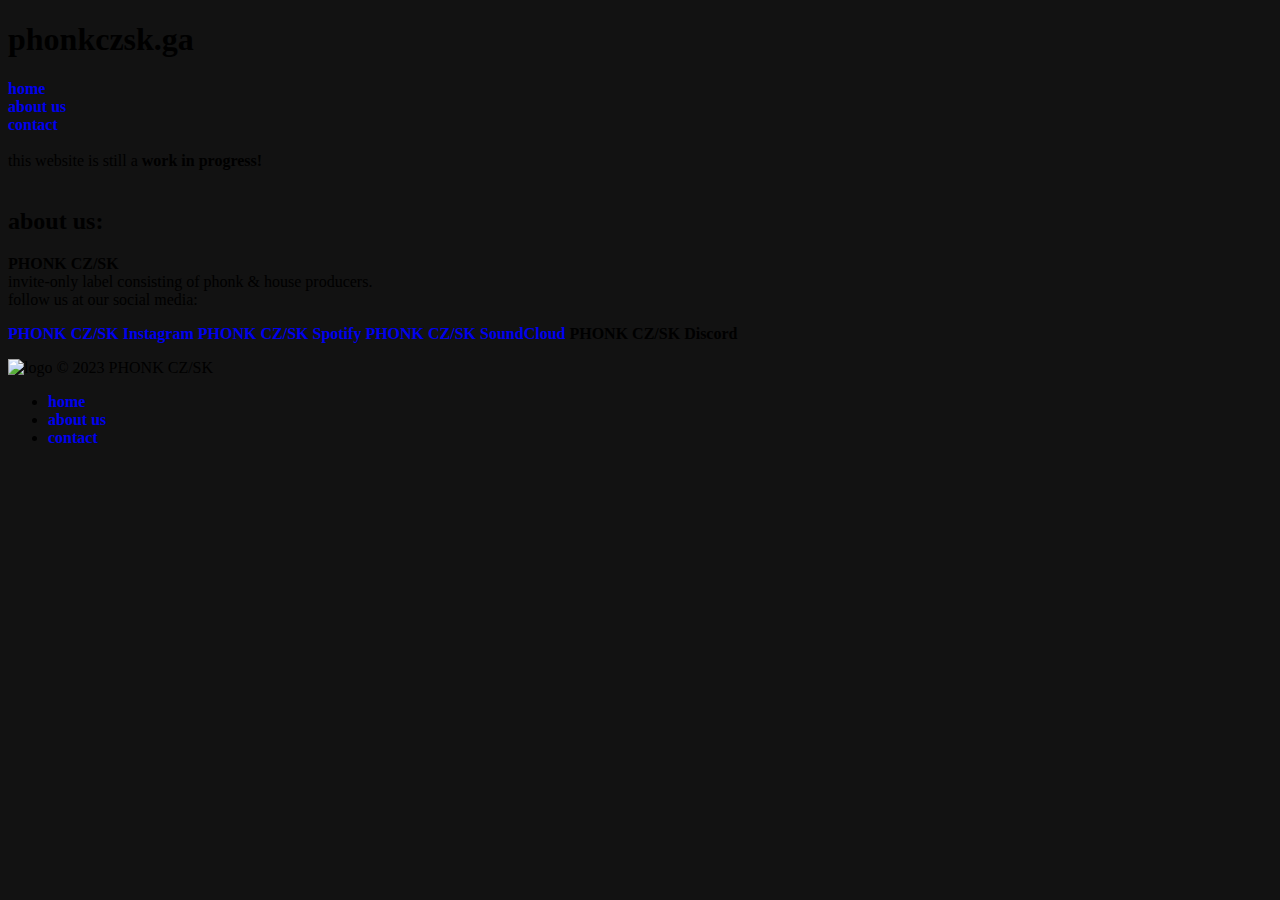
==== among-us/index.html @ 074ff2d4 "+footer,favicon +about-us +contact" ====
<!DOCTYPE html>
<html lang="en">

<head>
    <meta charset="UTF-8">
    <meta http-equiv="X-UA-Compatible" content="IE=edge">
    <meta name="viewport" content="width=device-width, initial-scale=1.0">
    <title>about us • phonk cz/sk</title>
    <link href="https://cdn.jsdelivr.net/npm/bootstrap@5.3.0-alpha1/dist/css/bootstrap.min.css" rel="stylesheet"
        integrity="sha384-GLhlTQ8iRABdZLl6O3oVMWSktQOp6b7In1Zl3/Jr59b6EGGoI1aFkw7cmDA6j6gD" crossorigin="anonymous">
    <script src="https://cdn.jsdelivr.net/npm/bootstrap@5.3.0-alpha1/dist/js/bootstrap.bundle.min.js"
        integrity="sha384-w76AqPfDkMBDXo30jS1Sgez6pr3x5MlQ1ZAGC+nuZB+EYdgRZgiwxhTBTkF7CXvN"
        crossorigin="anonymous"></script>
    <link rel="stylesheet" href="/css/index.css">
    <link rel="shortcut icon" href="/logo.jpg" type="image/x-icon">
</head>

<body>
    <div class="container text-center">
        <header>
            <h1 class="text-white">phonkczsk.ga</h1>
            <div class="row">
                <div class="col">
                    <a class="text-white" href="/">home</a>
                </div>
                <div class="col">
                    <a class="text-white" href="/among-us/">about us</a>
                </div>
                <div class="col">
                    <a class="text-white" href="/contact/">contact</a>
                </div>
            </div>
        </header>
    <br><div class="alert alert-warning">this website is still a <b>work in progress!</b></div><br>
    <h2 class="text-bg-danger" id="artists">about us:</h2>
    <p class="text-white"><b>PHONK CZ/SK</b><br>
        invite-only label consisting of phonk & house producers. <br>      
        follow us at our social media:</p>
    <div class="list-group">
        <a href="https://instagram.com/phonkczsk" class="list-group-item list-group-item-action">PHONK CZ/SK Instagram</a>
        <a href="https://open.spotify.com/artist/1lc5n2pQ6NFSFcSFTnJUFX" class="list-group-item list-group-item-action">PHONK CZ/SK Spotify</a>
        <a href="https://soundcloud.com/phonkczsk" class="list-group-item list-group-item-action">PHONK CZ/SK SoundCloud</a>
        <a class="list-group-item list-group-item-action disabled">PHONK CZ/SK Discord</a>
      </div>

      <footer class="d-flex flex-wrap justify-content-between align-items-center py-3 my-4 border-top text-white">
        
        <p class="col-md-4 mb-0 text-white"><img src="https://femboy.steveruu.ga/cdn/logo.jpg" alt="logo" style="width: 50px;">
            © 2023 PHONK CZ/SK</p>
        
        <ul class="nav col-md-4 justify-content-end">
          <li class="nav-item"><a href="/" class="nav-link px-2 text-white">home</a></li>
          <li class="nav-item"><a href="/among-us/" class="nav-link px-2 text-white">about us</a></li>
          <li class="nav-item"><a href="/contact/" class="nav-link px-2 text-white">contact</a></li>
        </ul>
      </footer>
    </div>
    
</body>
</html>
---- css/index.css ----
body {
    background-color: #121212;
}

a {
    text-decoration: none;
    font-weight: bold;
}
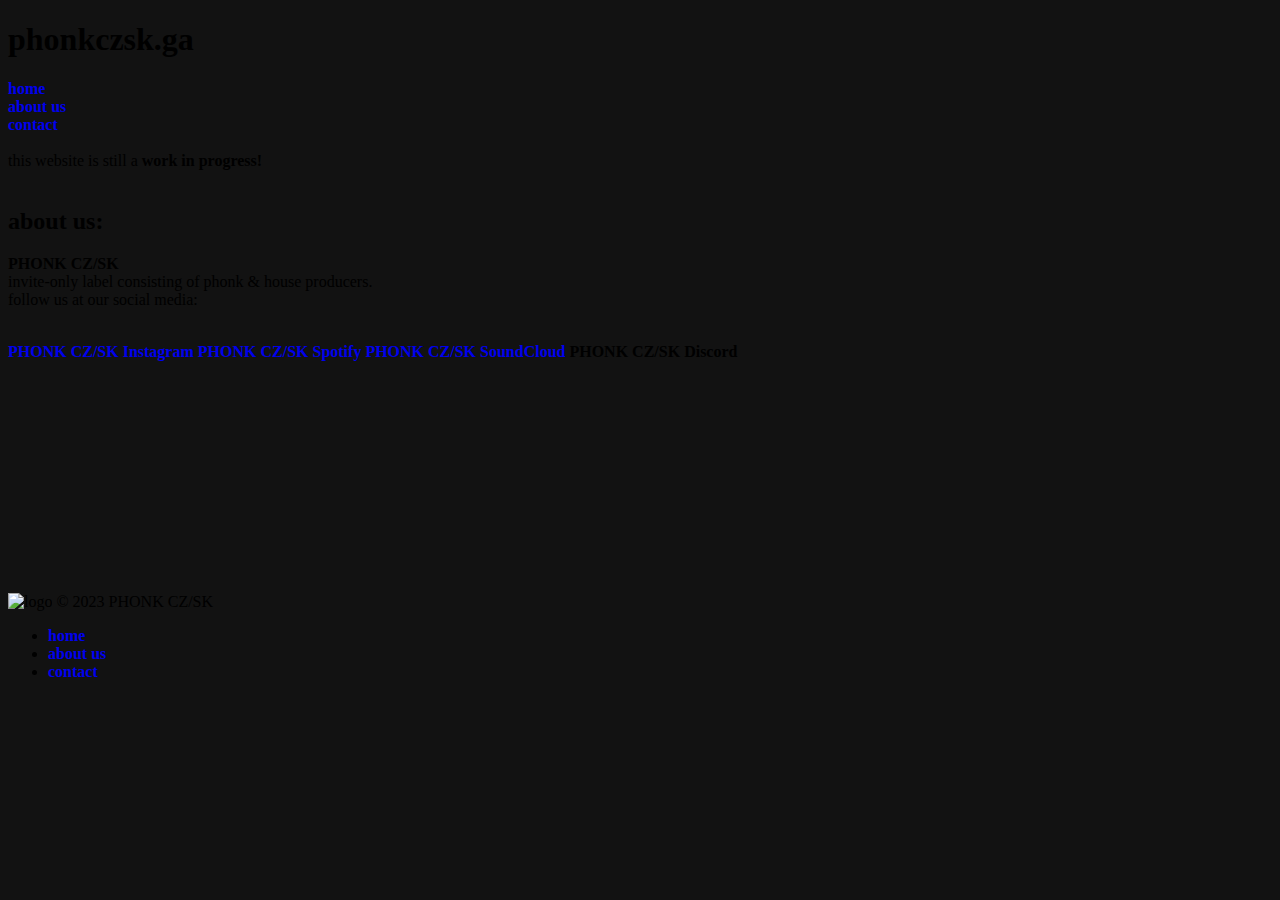
==== commit 1bfd7f8c: "ez" ====
--- a/among-us/index.html
+++ b/among-us/index.html
@@ -35,7 +35,7 @@
     <h2 class="text-bg-danger" id="artists">about us:</h2>
     <p class="text-white"><b>PHONK CZ/SK</b><br>
         invite-only label consisting of phonk & house producers. <br>      
-        follow us at our social media:</p>
+        follow us at our social media:</p><br>
     <div class="list-group">
         <a href="https://instagram.com/phonkczsk" class="list-group-item list-group-item-action">PHONK CZ/SK Instagram</a>
         <a href="https://open.spotify.com/artist/1lc5n2pQ6NFSFcSFTnJUFX" class="list-group-item list-group-item-action">PHONK CZ/SK Spotify</a>
@@ -43,17 +43,17 @@
         <a class="list-group-item list-group-item-action disabled">PHONK CZ/SK Discord</a>
       </div>
 
-      <footer class="d-flex flex-wrap justify-content-between align-items-center py-3 my-4 border-top text-white">
-        
-        <p class="col-md-4 mb-0 text-white"><img src="https://femboy.steveruu.ga/cdn/logo.jpg" alt="logo" style="width: 50px;">
-            © 2023 PHONK CZ/SK</p>
-        
-        <ul class="nav col-md-4 justify-content-end">
-          <li class="nav-item"><a href="/" class="nav-link px-2 text-white">home</a></li>
-          <li class="nav-item"><a href="/among-us/" class="nav-link px-2 text-white">about us</a></li>
-          <li class="nav-item"><a href="/contact/" class="nav-link px-2 text-white">contact</a></li>
-        </ul>
-      </footer>
+      <br><br><br><br><br><br><br><br><br><br><br><br>
+        <footer class="d-flex flex-wrap justify-content-between align-items-center py-3 my-4 border-top text-white footer">
+            <p class="col-md-4 mb-0 text-white"><img src="https://femboy.steveruu.ga/cdn/logo.jpg" alt="logo" style="width: 50px;">
+                © 2023 PHONK CZ/SK</p>
+            
+            <ul class="nav col-md-4 justify-content-end">
+              <li class="nav-item"><a href="/" class="nav-link px-2 text-white">home</a></li>
+              <li class="nav-item"><a href="/among-us/" class="nav-link px-2 text-white">about us</a></li>
+              <li class="nav-item"><a href="/contact/" class="nav-link px-2 text-white">contact</a></li>
+            </ul>
+          </footer>
     </div>
     
 </body>
--- a/css/index.css
+++ b/css/index.css
@@ -5,4 +5,10 @@
 a {
     text-decoration: none;
     font-weight: bold;
+}
+
+.footerdole {
+    position: fixed;
+    bottom: 0;
+    width: auto;
 }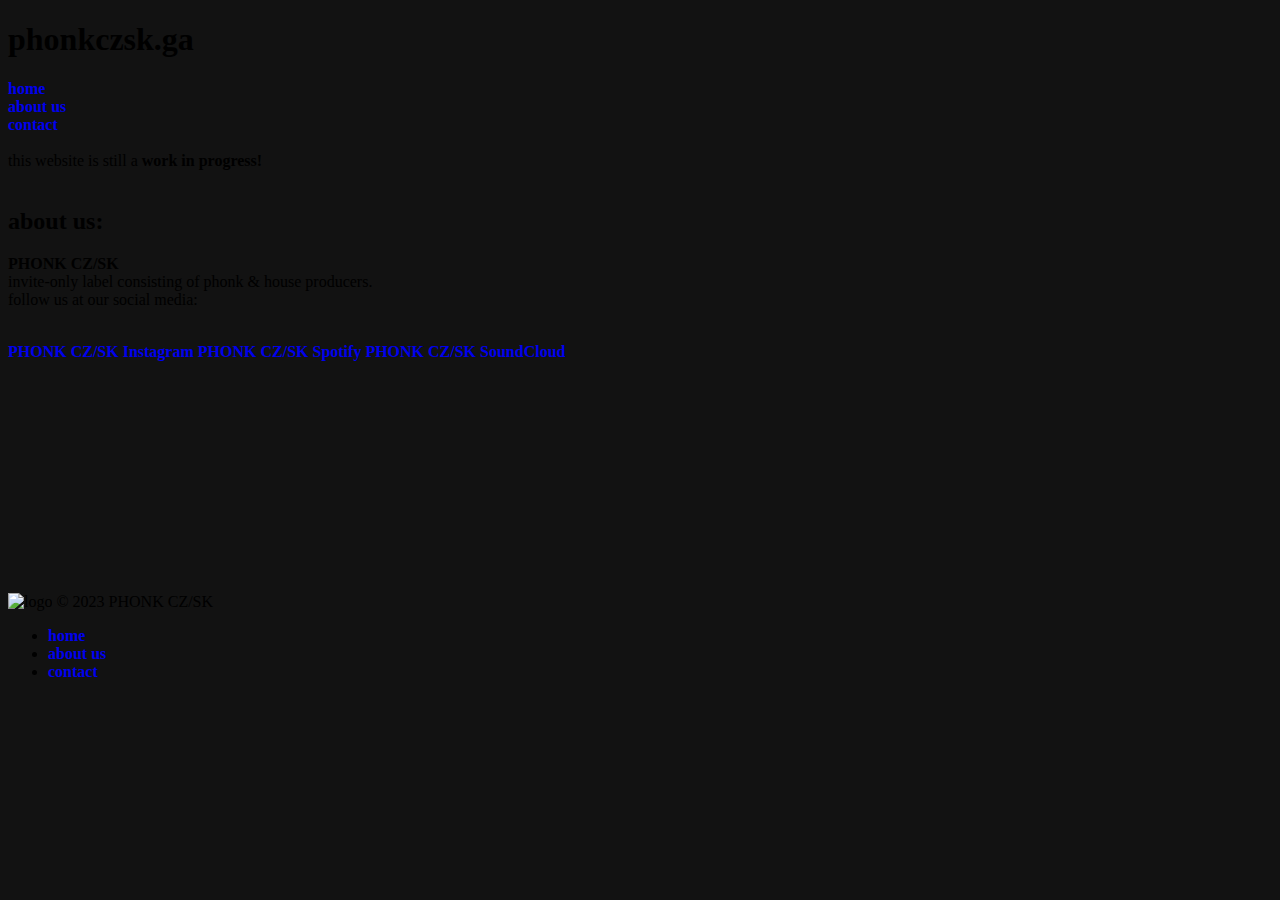
==== commit 1d9019d4: "mmmmmmmmmmmmmm javascript" ====
--- a/among-us/index.html
+++ b/among-us/index.html
@@ -37,10 +37,10 @@
         invite-only label consisting of phonk & house producers. <br>      
         follow us at our social media:</p><br>
     <div class="list-group">
-        <a href="https://instagram.com/phonkczsk" class="list-group-item list-group-item-action">PHONK CZ/SK Instagram</a>
-        <a href="https://open.spotify.com/artist/1lc5n2pQ6NFSFcSFTnJUFX" class="list-group-item list-group-item-action">PHONK CZ/SK Spotify</a>
-        <a href="https://soundcloud.com/phonkczsk" class="list-group-item list-group-item-action">PHONK CZ/SK SoundCloud</a>
-        <a class="list-group-item list-group-item-action disabled">PHONK CZ/SK Discord</a>
+        <a href="https://instagram.com/phonkczsk" class="list-group-item list-group-item-action list-group-item-dark">PHONK CZ/SK Instagram</a>
+        <a href="https://open.spotify.com/artist/1lc5n2pQ6NFSFcSFTnJUFX" class="list-group-item list-group-item-action list-group-item-dark">PHONK CZ/SK Spotify</a>
+        <a href="https://soundcloud.com/phonkczsk" class="list-group-item list-group-item-action list-group-item-dark">PHONK CZ/SK SoundCloud</a>
+
       </div>
 
       <br><br><br><br><br><br><br><br><br><br><br><br>
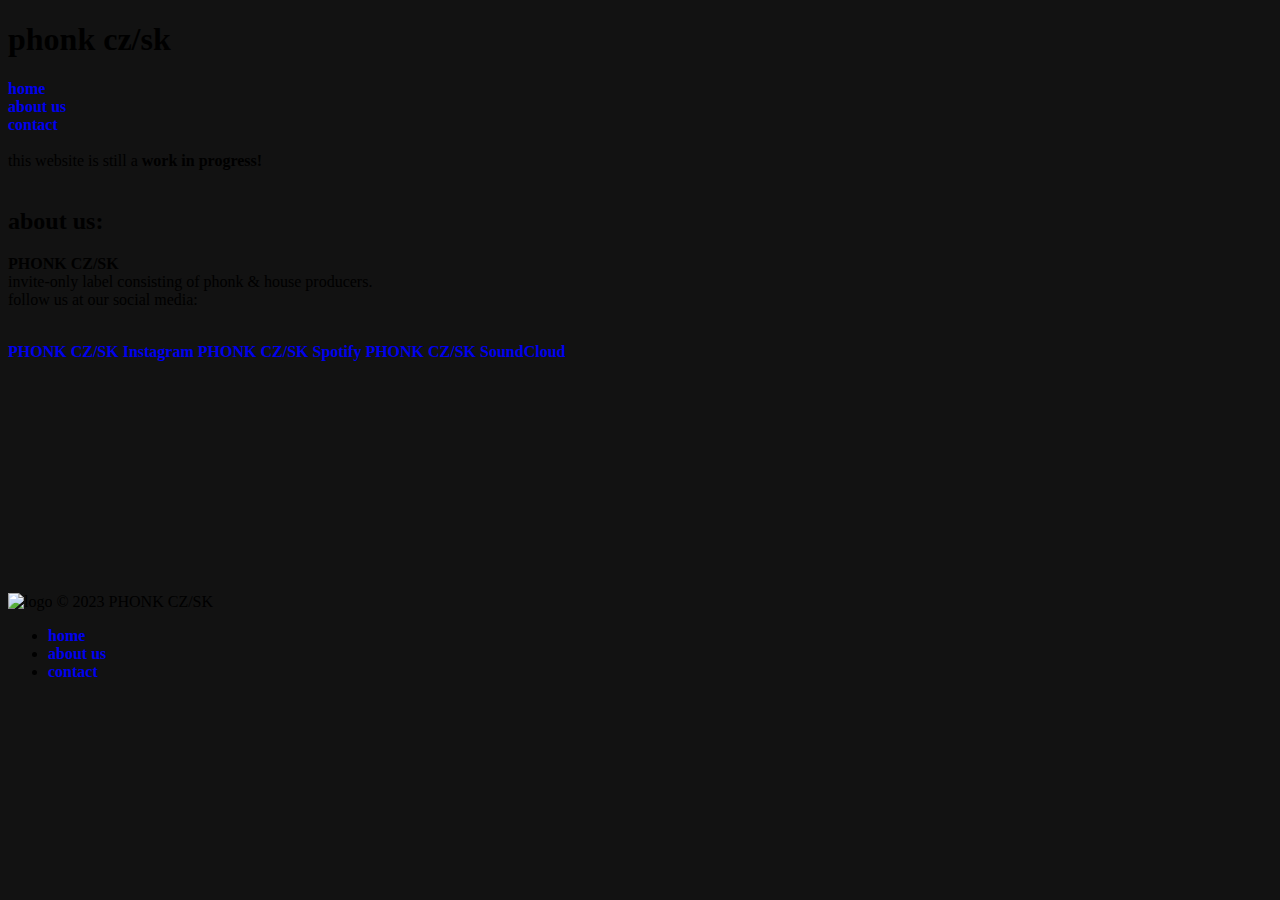
==== commit 39c6fe1f: "rebrand :PPPPPP" ====
--- a/among-us/index.html
+++ b/among-us/index.html
@@ -18,7 +18,7 @@
 <body>
     <div class="container text-center">
         <header>
-            <h1 class="text-white">phonkczsk.ga</h1>
+            <h1 class="text-white">phonk cz/sk</h1>
             <div class="row">
                 <div class="col">
                     <a class="text-white" href="/">home</a>
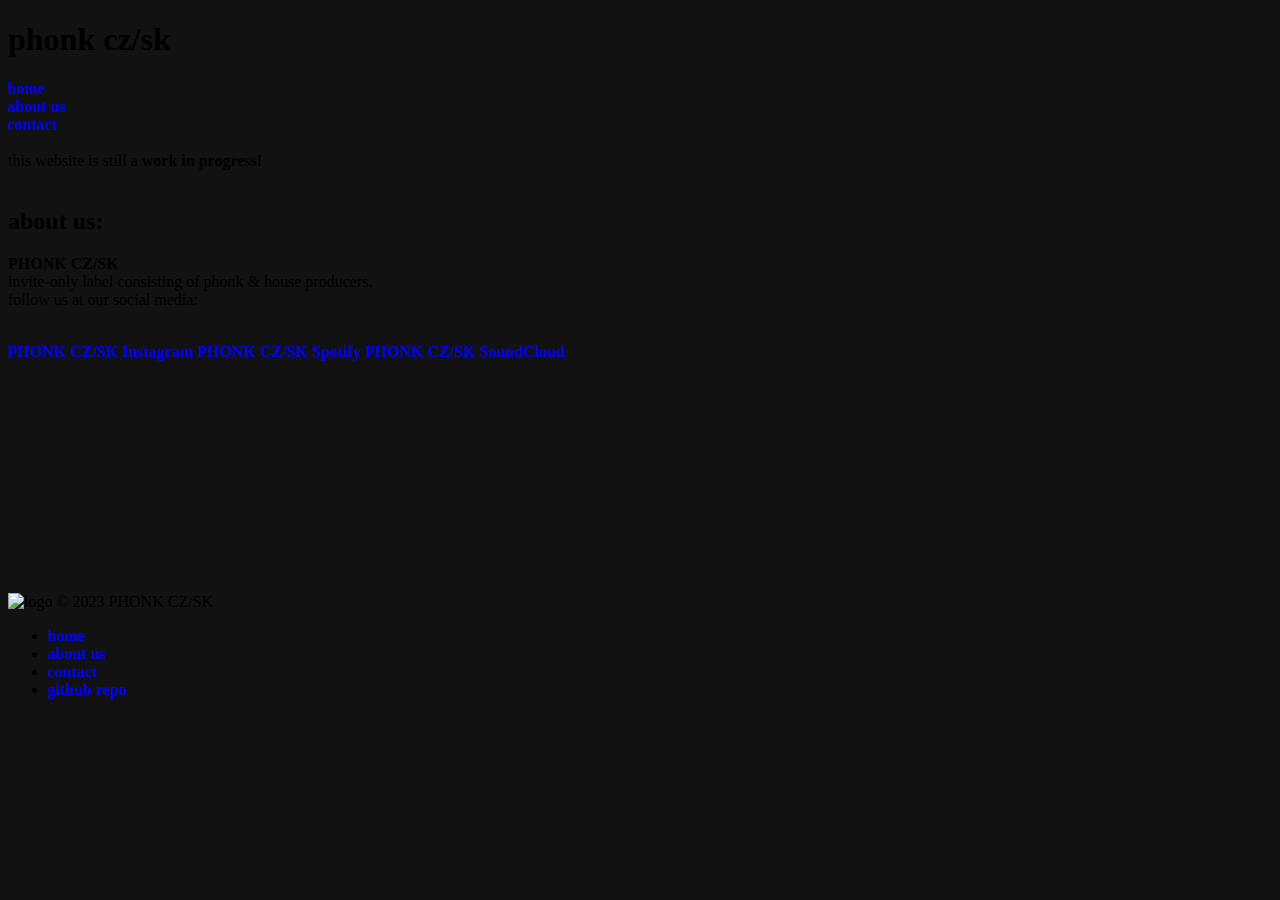
==== commit 978cc864: "+repolink" ====
--- a/among-us/index.html
+++ b/among-us/index.html
@@ -52,6 +52,7 @@
               <li class="nav-item"><a href="/" class="nav-link px-2 text-white">home</a></li>
               <li class="nav-item"><a href="/among-us/" class="nav-link px-2 text-white">about us</a></li>
               <li class="nav-item"><a href="/contact/" class="nav-link px-2 text-white">contact</a></li>
+              <li class="nav-item"><a href="https://github.com/steveruu/phonkczsk.ga" class="nav-link px-2 text-white">github repo</a></li>
             </ul>
           </footer>
     </div>
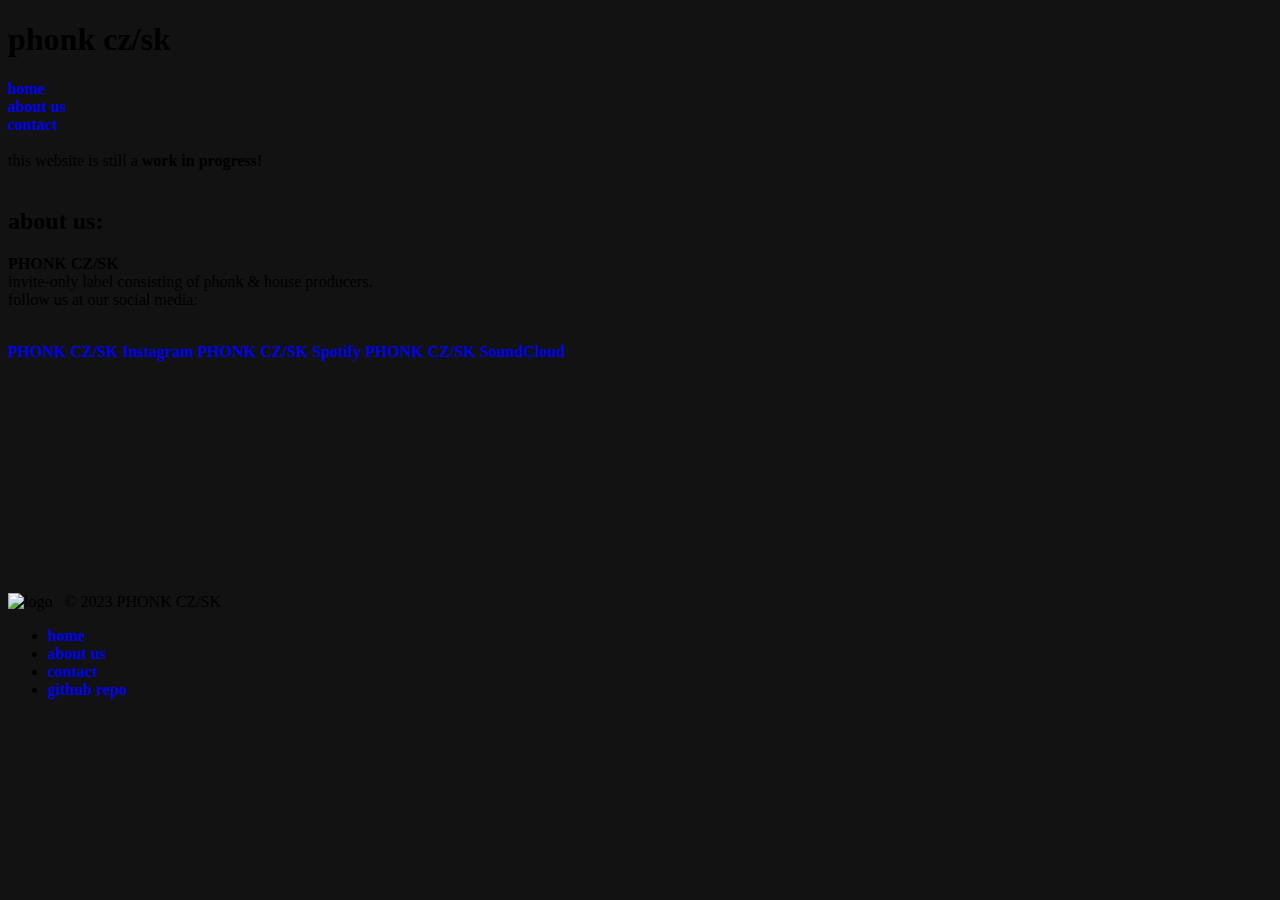
==== commit 574e5306: "+ artists" ====
--- a/among-us/index.html
+++ b/among-us/index.html
@@ -46,7 +46,7 @@
       <br><br><br><br><br><br><br><br><br><br><br><br>
         <footer class="d-flex flex-wrap justify-content-between align-items-center py-3 my-4 border-top text-white footer">
             <p class="col-md-4 mb-0 text-white"><img src="https://femboy.steveruu.ga/cdn/logo.jpg" alt="logo" style="width: 50px;">
-                © 2023 PHONK CZ/SK</p>
+                &nbsp;&nbsp;© 2023 PHONK CZ/SK</p>
             
             <ul class="nav col-md-4 justify-content-end">
               <li class="nav-item"><a href="/" class="nav-link px-2 text-white">home</a></li>
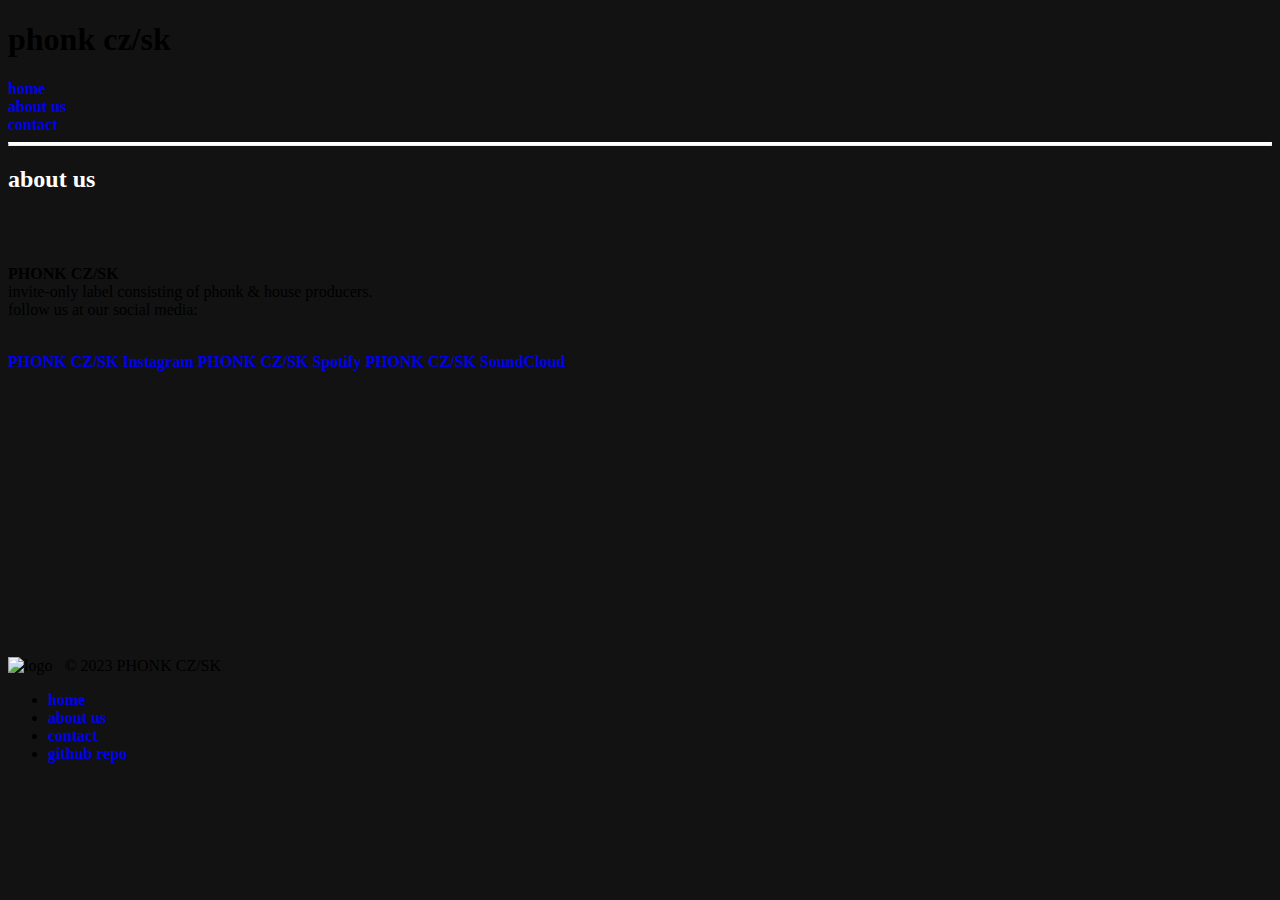
==== commit fb27a3de: "changed header, small tweaks" ====
--- a/among-us/index.html
+++ b/among-us/index.html
@@ -31,8 +31,8 @@
                 </div>
             </div>
         </header>
-    <br><div class="alert alert-warning">this website is still a <b>work in progress!</b></div><br>
-    <h2 class="text-bg-danger" id="artists">about us:</h2>
+        <hr class="text-white" style="border-top: 3px solid #fff;"> 
+        <h2 class="text" id="artists" style="color: rgb(255, 255, 255);"><b>about us</b></h2><br><br>
     <p class="text-white"><b>PHONK CZ/SK</b><br>
         invite-only label consisting of phonk & house producers. <br>      
         follow us at our social media:</p><br>
@@ -43,7 +43,7 @@
 
       </div>
 
-      <br><br><br><br><br><br><br><br><br><br><br><br>
+      <br><br><br><br><br><br><br><br><br><br><br><br><br><br><br>
         <footer class="d-flex flex-wrap justify-content-between align-items-center py-3 my-4 border-top text-white footer">
             <p class="col-md-4 mb-0 text-white"><img src="https://femboy.steveruu.ga/cdn/logo.jpg" alt="logo" style="width: 50px;">
                 &nbsp;&nbsp;© 2023 PHONK CZ/SK</p>
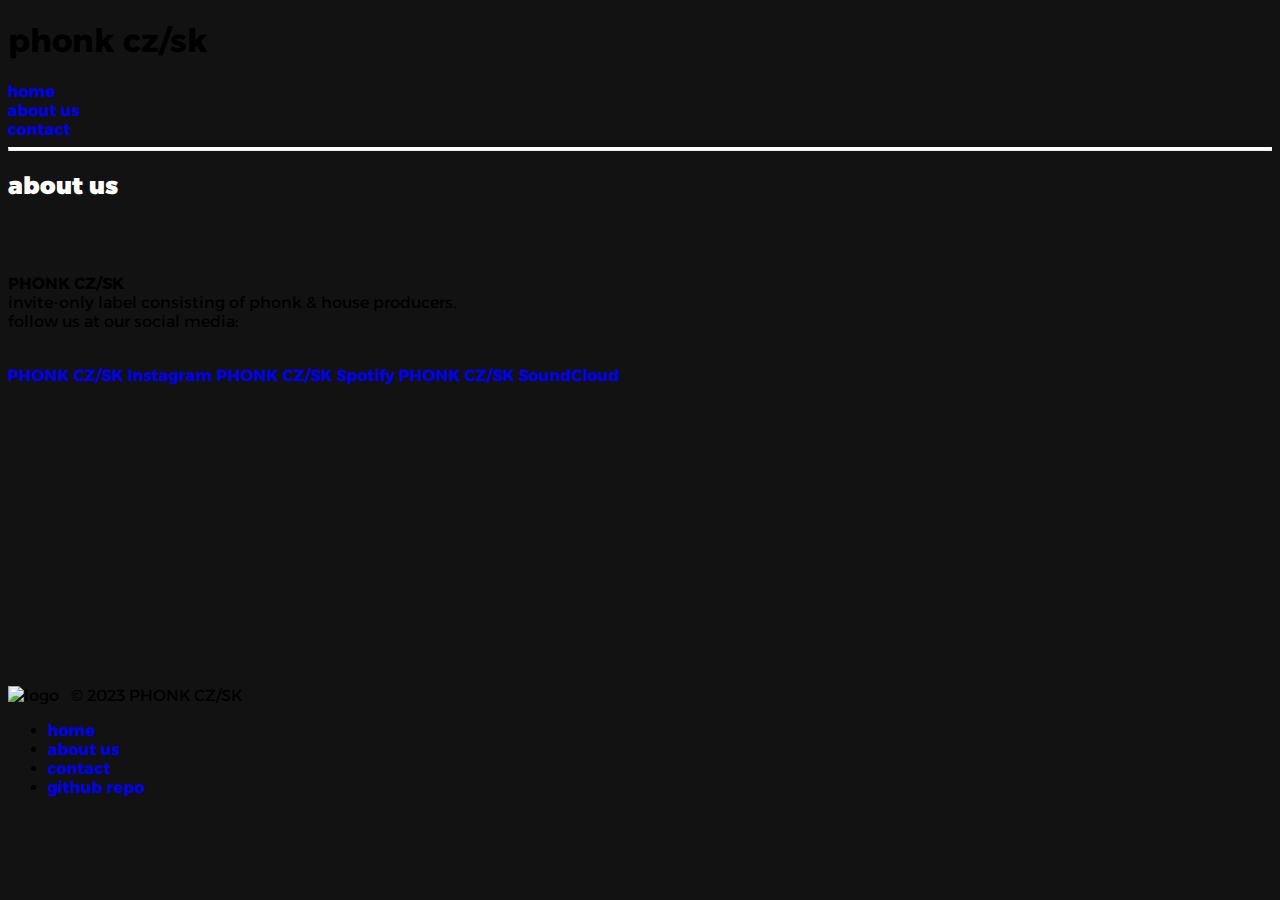
==== commit e98072f7: "changed font" ====
--- a/among-us/index.html
+++ b/among-us/index.html
@@ -13,6 +13,13 @@
         crossorigin="anonymous"></script>
     <link rel="stylesheet" href="/css/index.css">
     <link rel="shortcut icon" href="/logo.jpg" type="image/x-icon">
+    <style>
+        @import url('https://fonts.googleapis.com/css2?family=Alexandria:wght@400;600&display=swap');
+
+        body {
+            font-family: Alexandria;
+        }
+    </style>
 </head>
 
 <body>
